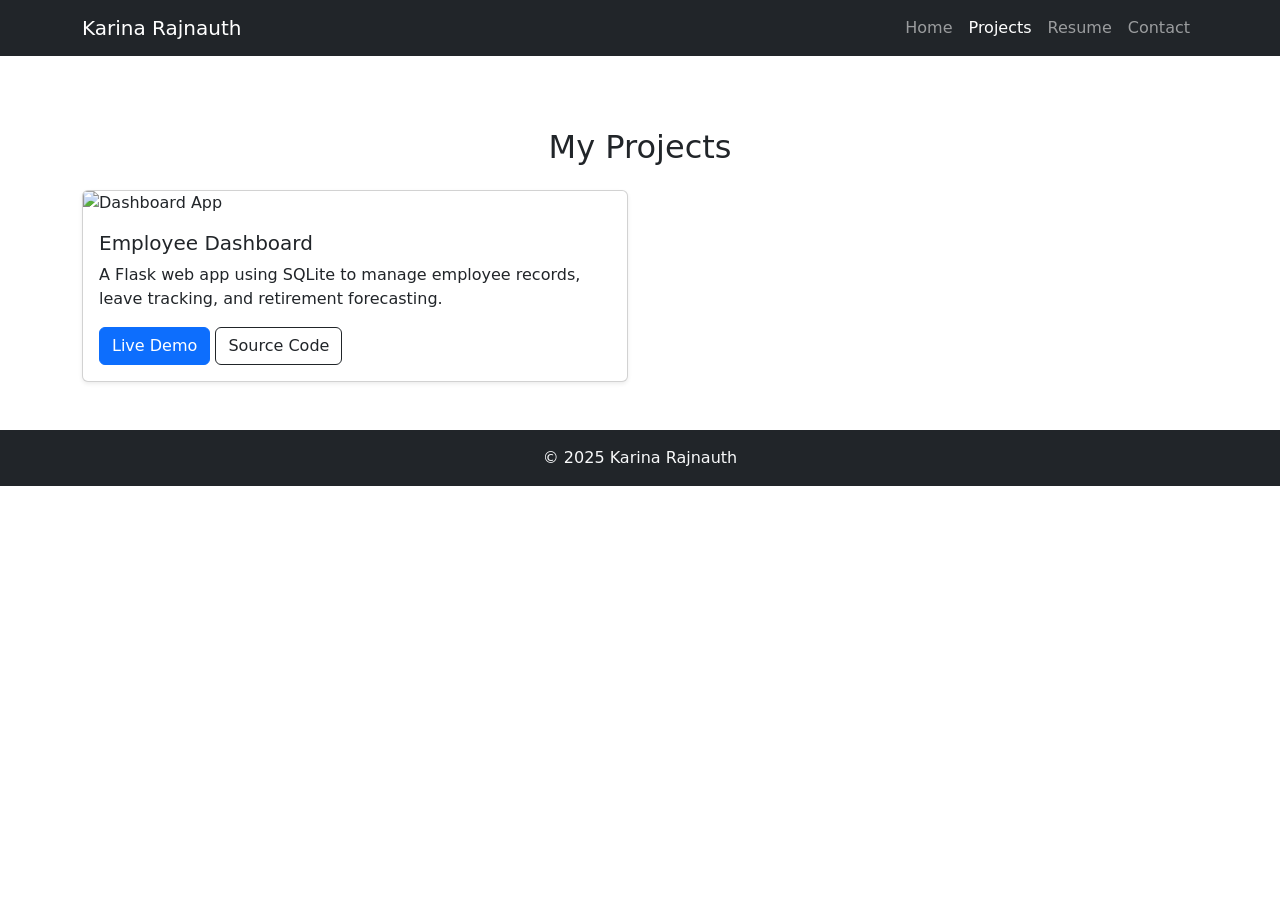
==== projects.html @ 5fca7859 "Add files via upload" ====
<!DOCTYPE html>
<html lang="en">
<head>
  <meta charset="UTF-8">
  <title>Projects | Karina Rajnauth</title>
  <link href="https://cdn.jsdelivr.net/npm/bootstrap@5.3.2/dist/css/bootstrap.min.css" rel="stylesheet">
  <link rel="stylesheet" href="assets/css/style.css">
</head>
<body>
  <nav class="navbar navbar-expand-lg navbar-dark bg-dark">
    <div class="container">
      <a class="navbar-brand" href="index.html">Karina Rajnauth</a>
      <div class="collapse navbar-collapse">
        <ul class="navbar-nav ms-auto">
          <li class="nav-item"><a class="nav-link" href="index.html">Home</a></li>
          <li class="nav-item"><a class="nav-link active" href="projects.html">Projects</a></li>
          <li class="nav-item"><a class="nav-link" href="resume.html">Resume</a></li>
          <li class="nav-item"><a class="nav-link" href="contact.html">Contact</a></li>
        </ul>
      </div>
    </div>
  </nav>

  <div class="container mt-5 pt-4">
    <h2 class="mb-4 text-center">My Projects</h2>

    <div class="row g-4">
      <!-- Project card -->
      <div class="col-md-6">
        <div class="card shadow-sm">
          <img src="assets/img/dashboard.png" class="card-img-top" alt="Dashboard App">
          <div class="card-body">
            <h5 class="card-title">Employee Dashboard</h5>
            <p class="card-text">A Flask web app using SQLite to manage employee records, leave tracking, and retirement forecasting.</p>
            <a href="https://yourapp.onrender.com" class="btn btn-primary" target="_blank">Live Demo</a>
            <a href="https://github.com/karinarajnauth/employee-dashboard" class="btn btn-outline-dark" target="_blank">Source Code</a>
          </div>
        </div>
      </div>
      <!-- Add more projects here -->
    </div>
  </div>

  <footer class="text-center py-3 bg-dark text-light mt-5">
    &copy; 2025 Karina Rajnauth
  </footer>
</body>
</html>
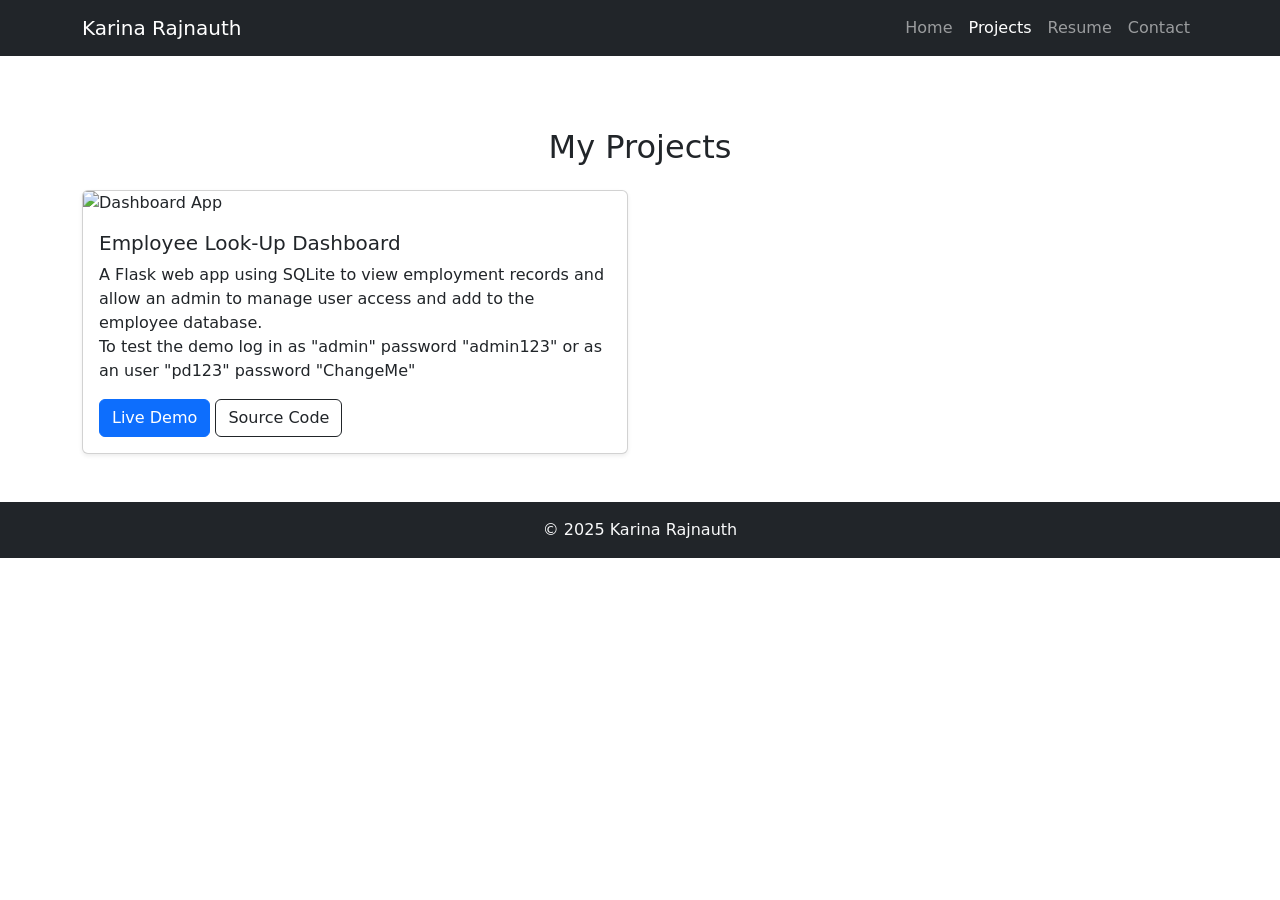
==== commit c3771aed: "Modify project details in projects.html Updated project description and demo links." ====
--- a/projects.html
+++ b/projects.html
@@ -30,9 +30,10 @@
         <div class="card shadow-sm">
           <img src="assets/img/dashboard.png" class="card-img-top" alt="Dashboard App">
           <div class="card-body">
-            <h5 class="card-title">Employee Dashboard</h5>
-            <p class="card-text">A Flask web app using SQLite to manage employee records, leave tracking, and retirement forecasting.</p>
-            <a href="https://yourapp.onrender.com" class="btn btn-primary" target="_blank">Live Demo</a>
+            <h5 class="card-title">Employee Look-Up Dashboard</h5>
+            <p class="card-text">A Flask web app using SQLite to view employment records and allow an admin to manage user access and add to the employee database.<br>
+            To test the demo log in as "admin" password "admin123" or as an user "pd123" password "ChangeMe"</p>
+            <a href="https://employee-app-looh.onrender.com/login" class="btn btn-primary" target="_blank">Live Demo</a>
             <a href="https://github.com/karinarajnauth/employee-dashboard" class="btn btn-outline-dark" target="_blank">Source Code</a>
           </div>
         </div>
@@ -46,3 +47,4 @@
   </footer>
 </body>
 </html>
+
